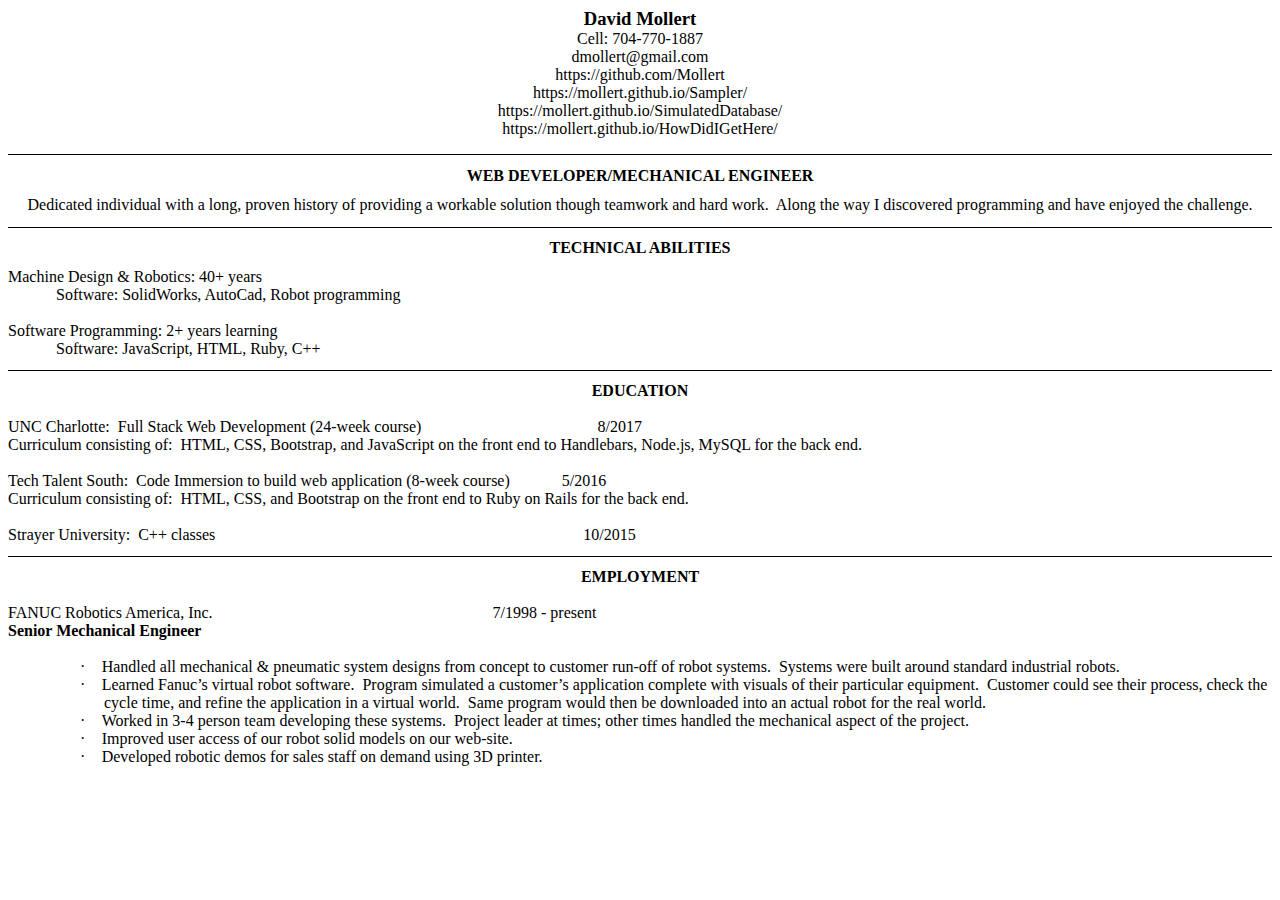
==== assets/mollert-resume.htm @ a7304f28 "different resume type and small spelling changes" ====
<html>

<head>
<meta http-equiv=Content-Type content="text/html; charset=utf-8">
<meta name=Generator content="Microsoft Word 15 (filtered)">
<style>
<!--
 /* Font Definitions */
 @font-face
	{font-family:Wingdings;
	panose-1:5 0 0 0 0 0 0 0 0 0;}
@font-face
	{font-family:"Cambria Math";
	panose-1:2 4 5 3 5 4 6 3 2 4;}
@font-face
	{font-family:Calibri;
	panose-1:2 15 5 2 2 2 4 3 2 4;}
@font-face
	{font-family:"Segoe UI";
	panose-1:2 11 5 2 4 2 4 2 2 3;}
@font-face
	{font-family:Garamond;
	panose-1:2 2 4 4 3 3 1 1 8 3;}
 /* Style Definitions */
 p.MsoNormal, li.MsoNormal, div.MsoNormal
	{margin:0in;
	margin-bottom:.0001pt;
	font-size:10.0pt;
	font-family:"Times New Roman",serif;}
a:link, span.MsoHyperlink
	{color:#0563C1;
	text-decoration:underline;}
a:visited, span.MsoHyperlinkFollowed
	{color:#954F72;
	text-decoration:underline;}
p.MsoAcetate, li.MsoAcetate, div.MsoAcetate
	{mso-style-link:"Balloon Text Char";
	margin:0in;
	margin-bottom:.0001pt;
	font-size:9.0pt;
	font-family:"Segoe UI",sans-serif;}
p.MsoNoSpacing, li.MsoNoSpacing, div.MsoNoSpacing
	{margin:0in;
	margin-bottom:.0001pt;
	font-size:11.0pt;
	font-family:"Calibri",sans-serif;}
span.BalloonTextChar
	{mso-style-name:"Balloon Text Char";
	mso-style-link:"Balloon Text";
	font-family:"Segoe UI",sans-serif;}
.MsoChpDefault
	{font-family:"Calibri",sans-serif;}
.MsoPapDefault
	{margin-bottom:8.0pt;
	line-height:107%;}
@page WordSection1
	{size:8.5in 11.0in;
	margin:.8in 1.0in .6in 1.0in;}
div.WordSection1
	{page:WordSection1;}
 /* List Definitions */
 ol
	{margin-bottom:0in;}
ul
	{margin-bottom:0in;}
-->
</style>

</head>

<body lang=EN-US link="#0563C1" vlink="#954F72">

<div class=WordSection1>

<p class=MsoNormal align=center style='text-align:center'><b><span
style='font-size:14.0pt;font-family:"Garamond",serif'>David Mollert</span></b></p>

<p class=MsoNormal align=center style='text-align:center'><span
style='font-size:12.0pt;font-family:"Garamond",serif'>Cell: 704-770-1887</span></p>

<p class=MsoNormal align=center style='text-align:center'><span
style='font-size:12.0pt;font-family:"Garamond",serif'>dmollert@gmail.com</span></p>

<p class=MsoNormal align=center style='text-align:center'><span
style='font-size:12.0pt;font-family:"Garamond",serif'>https://github.com/Mollert</span></p>

<p class=MsoNormal align=center style='text-align:center'><span
style='font-size:12.0pt;font-family:"Garamond",serif'>https://mollert.github.io/Sampler/</span></p>

<p class=MsoNormal align=center style='text-align:center'><span
style='font-size:12.0pt;font-family:"Garamond",serif'>https://mollert.github.io/SimulatedDatabase/</span></p>

<p class=MsoNormal align=center style='text-align:center'><span
style='font-size:12.0pt;font-family:"Garamond",serif'>https://mollert.github.io/HowDidIGetHere/</span></p>

<p class=MsoNoSpacing><span style='font-size:10.0pt;font-family:"Garamond",serif'>&nbsp;</span></p>

<div style='border:none;border-top:solid windowtext 1.0pt;padding:1.0pt 0in 0in 0in'>

<p class=MsoNoSpacing align=center style='text-align:center;border:none;
padding:0in'><b><span style='font-size:8.0pt;font-family:"Garamond",serif'>&nbsp;</span></b></p>

<p class=MsoNoSpacing align=center style='text-align:center;border:none;
padding:0in'><b><span style='font-size:12.0pt;font-family:"Garamond",serif'>WEB
DEVELOPER/MECHANICAL ENGINEER</span></b></p>

</div>

<p class=MsoNoSpacing align=center style='text-align:center'><b><span
style='font-size:8.0pt;font-family:"Garamond",serif'>&nbsp;</span></b></p>

<p class=MsoNoSpacing align=center style='text-align:center'><span
style='font-size:12.0pt;font-family:"Garamond",serif'>Dedicated individual with
a long, proven history of providing a workable solution though teamwork and
hard work.  Along the way I discovered programming and have enjoyed the
challenge.</span></p>

<div style='border:none;border-bottom:solid windowtext 1.0pt;padding:0in 0in 1.0pt 0in'>

<p class=MsoNoSpacing align=center style='text-align:center;border:none;
padding:0in'><b><span style='font-size:8.0pt;font-family:"Garamond",serif'>&nbsp;</span></b></p>

</div>

<p class=MsoNormal><span style='font-size:8.0pt;font-family:"Garamond",serif'>&nbsp;</span></p>

<p class=MsoNormal align=center style='text-align:center'><b><span
style='font-size:12.0pt;font-family:"Garamond",serif'>TECHNICAL ABILITIES</span></b></p>

<p class=MsoNormal align=center style='text-align:center'><b><span
style='font-size:8.0pt;font-family:"Garamond",serif'>&nbsp;</span></b></p>

<p class=MsoNormal><span style='font-size:12.0pt;font-family:"Garamond",serif'>Machine
Design &amp; Robotics: 40+ years</span></p>

<p class=MsoNormal><span style='font-size:12.0pt;font-family:"Garamond",serif'>            Software:
SolidWorks, AutoCad, Robot programming</span></p>

<p class=MsoNormal><span style='font-size:12.0pt;font-family:"Garamond",serif'>&nbsp;</span></p>

<p class=MsoNormal><span style='font-size:12.0pt;font-family:"Garamond",serif'>Software
Programming: 2+ years learning</span></p>

<p class=MsoNormal><span style='font-size:12.0pt;font-family:"Garamond",serif'>            Software:
JavaScript, HTML, Ruby, C++</span></p>

<div style='border:none;border-bottom:solid windowtext 1.0pt;padding:0in 0in 1.0pt 0in'>

<p class=MsoNormal style='border:none;padding:0in'><span style='font-size:8.0pt;
font-family:"Garamond",serif'>&nbsp;</span></p>

</div>

<p class=MsoNormal><span style='font-size:8.0pt;font-family:"Garamond",serif'>&nbsp;</span></p>

<p class=MsoNormal align=center style='text-align:center'><b><span
style='font-size:12.0pt;font-family:"Garamond",serif'>EDUCATION</span></b></p>

<p class=MsoNormal align=center style='text-align:center'><b><span
style='font-size:12.0pt;font-family:"Garamond",serif'>&nbsp;</span></b></p>

<p class=MsoNormal><span style='font-size:12.0pt;font-family:"Garamond",serif'>UNC
Charlotte:  Full Stack Web Development (24-week course)                                            8/2017</span></p>

<p class=MsoNormal><span style='font-size:12.0pt;font-family:"Garamond",serif'>Curriculum
consisting of:  HTML, CSS, Bootstrap, and JavaScript on the front end to Handlebars,
Node.js, MySQL for the back end.</span></p>

<p class=MsoNormal><span style='font-size:12.0pt;font-family:"Garamond",serif'>&nbsp;</span></p>

<p class=MsoNormal><span style='font-size:12.0pt;font-family:"Garamond",serif'>Tech
Talent South:  Code Immersion to build web application (8-week course)             5/2016</span></p>

<p class=MsoNormal><span style='font-size:12.0pt;font-family:"Garamond",serif'>Curriculum
consisting of:  HTML, CSS, and Bootstrap on the front end to Ruby on Rails for
the back end.</span></p>

<p class=MsoNormal><span style='font-size:12.0pt;font-family:"Garamond",serif'>&nbsp;</span></p>

<p class=MsoNormal><span style='font-size:12.0pt;font-family:"Garamond",serif'>Strayer
University:  C++ classes                                                                                           
10/2015</span></p>

<div style='border:none;border-bottom:solid windowtext 1.0pt;padding:0in 0in 1.0pt 0in'>

<p class=MsoNoSpacing style='border:none;padding:0in'><span style='font-size:
8.0pt;font-family:"Garamond",serif'>&nbsp;</span></p>

</div>

<p class=MsoNoSpacing><span style='font-size:8.0pt;font-family:"Garamond",serif'>&nbsp;</span></p>

<p class=MsoNormal align=center style='text-align:center'><b><span
style='font-size:12.0pt;font-family:"Garamond",serif'>EMPLOYMENT</span></b></p>

<p class=MsoNormal><span style='font-size:12.0pt;font-family:"Garamond",serif'>&nbsp;</span></p>

<p class=MsoNormal><span style='font-size:12.0pt;font-family:"Garamond",serif'>FANUC
Robotics America, Inc.                                                                      7/1998
- present</span></p>

<p class=MsoNormal><b><span style='font-size:12.0pt;font-family:"Garamond",serif'>Senior
Mechanical Engineer</span></b></p>

<p class=MsoNormal><span style='font-size:12.0pt;font-family:"Garamond",serif'>&nbsp;</span></p>

<p class=MsoNormal style='margin-left:1.0in;text-indent:-.25in'><span
style='font-size:12.0pt;font-family:Symbol'>·<span style='font:7.0pt "Times New Roman"'>&nbsp;&nbsp;&nbsp;&nbsp;&nbsp;&nbsp;
</span></span><span style='font-size:12.0pt;font-family:"Garamond",serif'>Handled
all mechanical &amp; pneumatic system designs from concept to customer run-off
of robot systems.  Systems were built around standard industrial robots.</span></p>

<p class=MsoNormal style='margin-left:1.0in;text-indent:-.25in'><span
style='font-size:12.0pt;font-family:Symbol'>·<span style='font:7.0pt "Times New Roman"'>&nbsp;&nbsp;&nbsp;&nbsp;&nbsp;&nbsp;
</span></span><span style='font-size:12.0pt;font-family:"Garamond",serif'>Learned
Fanuc’s virtual robot software.  Program simulated a customer’s application
complete with visuals of their particular equipment.  Customer could see their process,
check the cycle time, and refine the application in a virtual world.  Same
program would then be downloaded into an actual robot for the real world.</span></p>

<p class=MsoNormal style='margin-left:1.0in;text-indent:-.25in'><span
style='font-size:12.0pt;font-family:Symbol'>·<span style='font:7.0pt "Times New Roman"'>&nbsp;&nbsp;&nbsp;&nbsp;&nbsp;&nbsp;
</span></span><span style='font-size:12.0pt;font-family:"Garamond",serif'>Worked
in 3-4 person team developing these systems.  Project leader at times; other
times handled the mechanical aspect of the project.</span></p>

<p class=MsoNormal style='margin-left:1.0in;text-indent:-.25in'><span
style='font-size:12.0pt;font-family:Symbol'>·<span style='font:7.0pt "Times New Roman"'>&nbsp;&nbsp;&nbsp;&nbsp;&nbsp;&nbsp;
</span></span><span style='font-size:12.0pt;font-family:"Garamond",serif'>Improved
user access of our robot solid models on our web-site. </span></p>

<p class=MsoNormal style='margin-left:1.0in;text-indent:-.25in'><span
style='font-size:12.0pt;font-family:Symbol'>·<span style='font:7.0pt "Times New Roman"'>&nbsp;&nbsp;&nbsp;&nbsp;&nbsp;&nbsp;
</span></span><span style='font-size:12.0pt;font-family:"Garamond",serif'>Developed
robotic demos for sales staff on demand using 3D printer.</span></p>

</div>

</body>

</html>
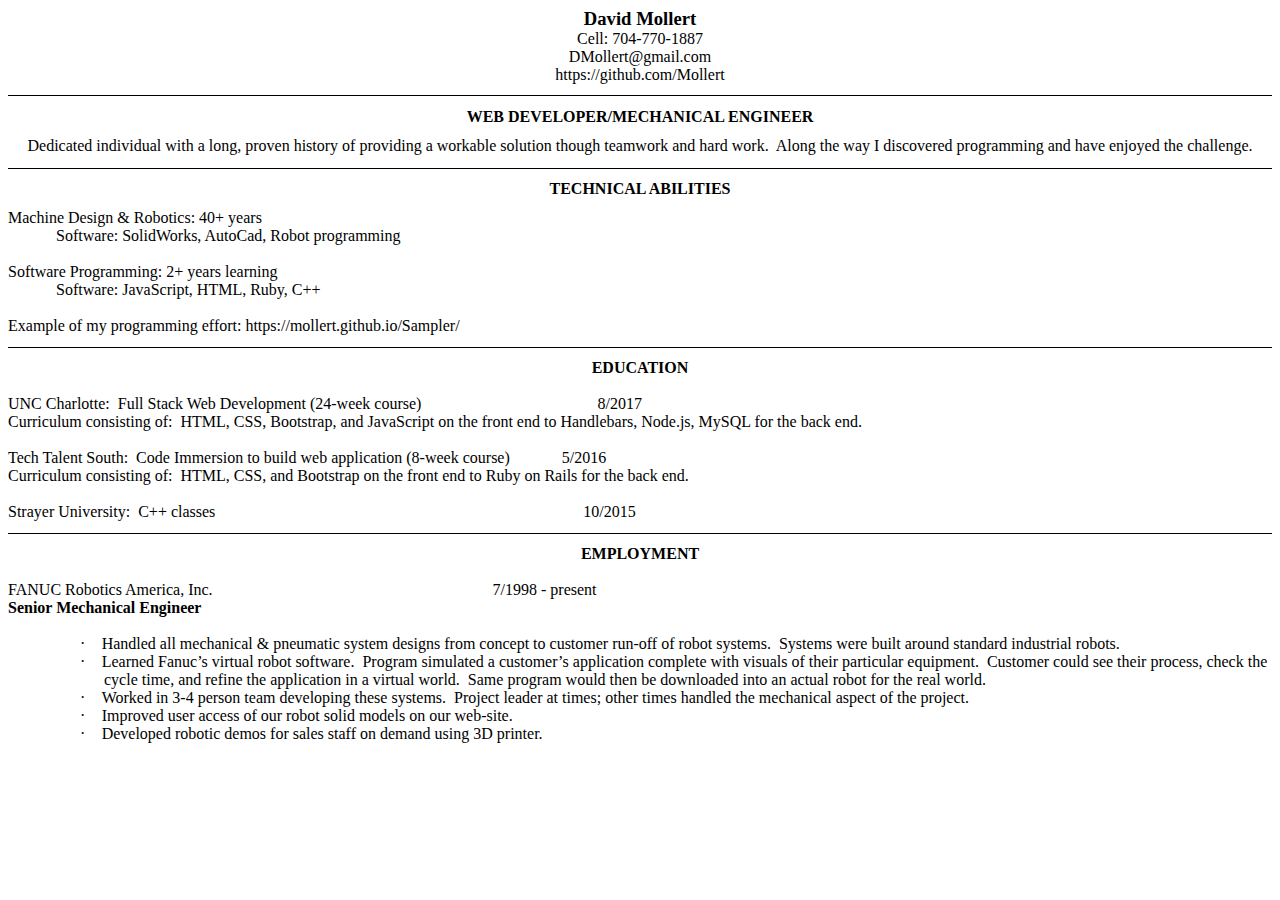
==== commit 46241c43: "Updated resume with websites" ====
--- a/assets/mollert-resume.htm
+++ b/assets/mollert-resume.htm
@@ -79,21 +79,12 @@
 style='font-size:12.0pt;font-family:"Garamond",serif'>Cell: 704-770-1887</span></p>
 
 <p class=MsoNormal align=center style='text-align:center'><span
-style='font-size:12.0pt;font-family:"Garamond",serif'>dmollert@gmail.com</span></p>
+style='font-size:12.0pt;font-family:"Garamond",serif'>DMollert@gmail.com</span></p>
 
 <p class=MsoNormal align=center style='text-align:center'><span
 style='font-size:12.0pt;font-family:"Garamond",serif'>https://github.com/Mollert</span></p>
 
-<p class=MsoNormal align=center style='text-align:center'><span
-style='font-size:12.0pt;font-family:"Garamond",serif'>https://mollert.github.io/Sampler/</span></p>
-
-<p class=MsoNormal align=center style='text-align:center'><span
-style='font-size:12.0pt;font-family:"Garamond",serif'>https://mollert.github.io/SimulatedDatabase/</span></p>
-
-<p class=MsoNormal align=center style='text-align:center'><span
-style='font-size:12.0pt;font-family:"Garamond",serif'>https://mollert.github.io/HowDidIGetHere/</span></p>
-
-<p class=MsoNoSpacing><span style='font-size:10.0pt;font-family:"Garamond",serif'>&nbsp;</span></p>
+<p class=MsoNoSpacing><span style='font-size:8.0pt;font-family:"Garamond",serif'>&nbsp;</span></p>
 
 <div style='border:none;border-top:solid windowtext 1.0pt;padding:1.0pt 0in 0in 0in'>
 
@@ -144,6 +135,11 @@
 <p class=MsoNormal><span style='font-size:12.0pt;font-family:"Garamond",serif'>            Software:
 JavaScript, HTML, Ruby, C++</span></p>
 
+<p class=MsoNormal><span style='font-size:12.0pt;font-family:"Garamond",serif'>&nbsp;</span></p>
+
+<p class=MsoNormal><span style='font-size:12.0pt;font-family:"Garamond",serif'>Example
+of my programming effort: https://mollert.github.io/Sampler/</span></p>
+
 <div style='border:none;border-bottom:solid windowtext 1.0pt;padding:0in 0in 1.0pt 0in'>
 
 <p class=MsoNormal style='border:none;padding:0in'><span style='font-size:8.0pt;
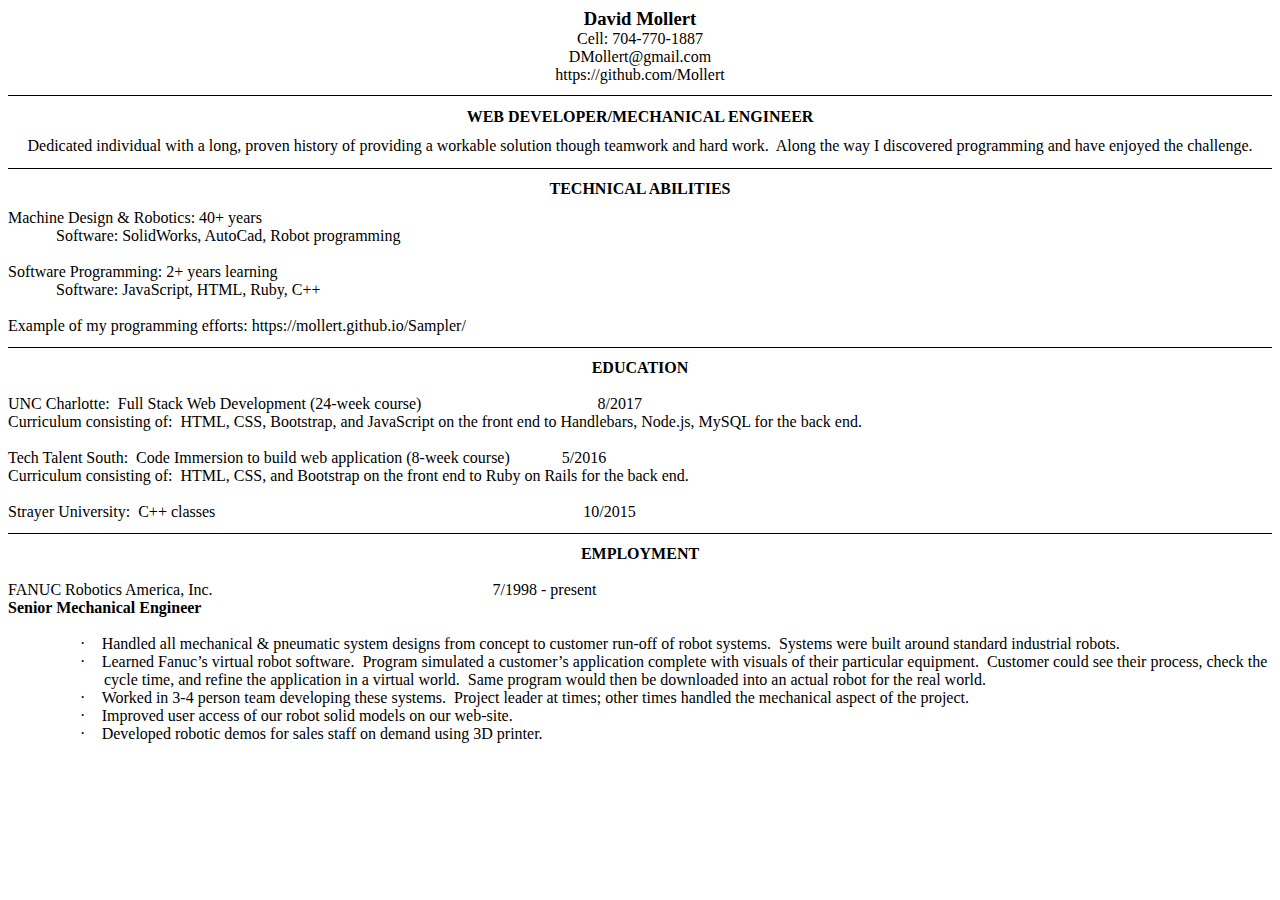
==== commit c60bd03e: "Updated minor items" ====
--- a/assets/mollert-resume.htm
+++ b/assets/mollert-resume.htm
@@ -138,7 +138,7 @@
 <p class=MsoNormal><span style='font-size:12.0pt;font-family:"Garamond",serif'>&nbsp;</span></p>
 
 <p class=MsoNormal><span style='font-size:12.0pt;font-family:"Garamond",serif'>Example
-of my programming effort: https://mollert.github.io/Sampler/</span></p>
+of my programming efforts: https://mollert.github.io/Sampler/</span></p>
 
 <div style='border:none;border-bottom:solid windowtext 1.0pt;padding:0in 0in 1.0pt 0in'>
 
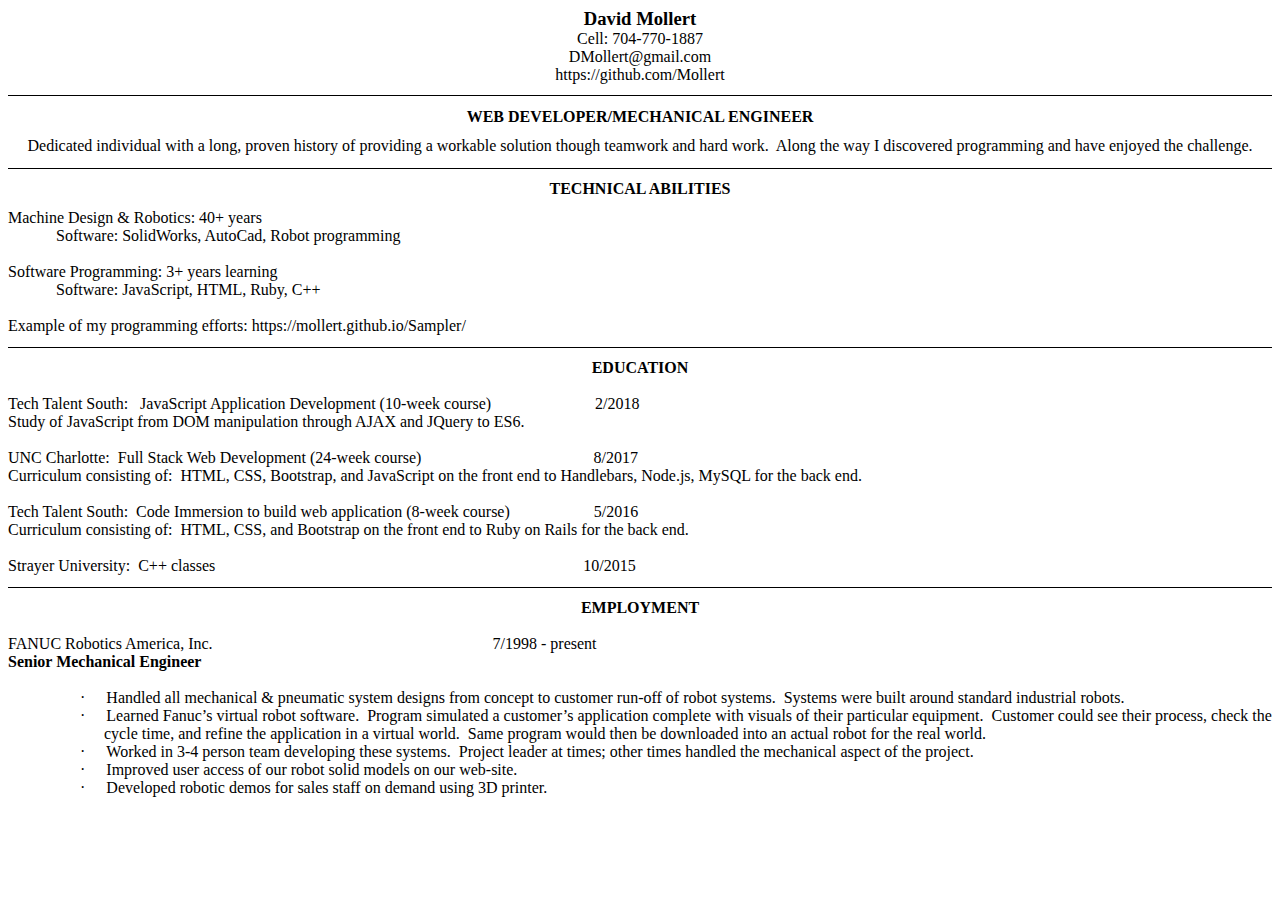
==== commit d3cb1f14: "Updated resume UTF-8" ====
--- a/assets/mollert-resume.htm
+++ b/assets/mollert-resume.htm
@@ -48,6 +48,10 @@
 	{mso-style-name:"Balloon Text Char";
 	mso-style-link:"Balloon Text";
 	font-family:"Segoe UI",sans-serif;}
+span.UnresolvedMention1
+	{mso-style-name:"Unresolved Mention1";
+	color:gray;
+	background:#E6E6E6;}
 .MsoChpDefault
 	{font-family:"Calibri",sans-serif;}
 .MsoPapDefault
@@ -55,7 +59,7 @@
 	line-height:107%;}
 @page WordSection1
 	{size:8.5in 11.0in;
-	margin:.8in 1.0in .6in 1.0in;}
+	margin:.6in 1.0in .6in 1.0in;}
 div.WordSection1
 	{page:WordSection1;}
  /* List Definitions */
@@ -130,7 +134,7 @@
 <p class=MsoNormal><span style='font-size:12.0pt;font-family:"Garamond",serif'>&nbsp;</span></p>
 
 <p class=MsoNormal><span style='font-size:12.0pt;font-family:"Garamond",serif'>Software
-Programming: 2+ years learning</span></p>
+Programming: 3+ years learning</span></p>
 
 <p class=MsoNormal><span style='font-size:12.0pt;font-family:"Garamond",serif'>            Software:
 JavaScript, HTML, Ruby, C++</span></p>
@@ -155,8 +159,16 @@
 <p class=MsoNormal align=center style='text-align:center'><b><span
 style='font-size:12.0pt;font-family:"Garamond",serif'>&nbsp;</span></b></p>
 
+<p class=MsoNormal><span style='font-size:12.0pt;font-family:"Garamond",serif'>Tech
+Talent South:   JavaScript Application Development (10-week course)                          2/2018</span></p>
+
+<p class=MsoNormal><span style='font-size:12.0pt;font-family:"Garamond",serif'>Study
+of JavaScript from DOM manipulation through AJAX and JQuery to ES6.</span></p>
+
+<p class=MsoNormal><span style='font-size:12.0pt;font-family:"Garamond",serif'>&nbsp;</span></p>
+
 <p class=MsoNormal><span style='font-size:12.0pt;font-family:"Garamond",serif'>UNC
-Charlotte:  Full Stack Web Development (24-week course)                                            8/2017</span></p>
+Charlotte:  Full Stack Web Development (24-week course)                                           8/2017</span></p>
 
 <p class=MsoNormal><span style='font-size:12.0pt;font-family:"Garamond",serif'>Curriculum
 consisting of:  HTML, CSS, Bootstrap, and JavaScript on the front end to Handlebars,
@@ -165,7 +177,7 @@
 <p class=MsoNormal><span style='font-size:12.0pt;font-family:"Garamond",serif'>&nbsp;</span></p>
 
 <p class=MsoNormal><span style='font-size:12.0pt;font-family:"Garamond",serif'>Tech
-Talent South:  Code Immersion to build web application (8-week course)             5/2016</span></p>
+Talent South:  Code Immersion to build web application (8-week course)                     5/2016</span></p>
 
 <p class=MsoNormal><span style='font-size:12.0pt;font-family:"Garamond",serif'>Curriculum
 consisting of:  HTML, CSS, and Bootstrap on the front end to Ruby on Rails for
@@ -174,7 +186,7 @@
 <p class=MsoNormal><span style='font-size:12.0pt;font-family:"Garamond",serif'>&nbsp;</span></p>
 
 <p class=MsoNormal><span style='font-size:12.0pt;font-family:"Garamond",serif'>Strayer
-University:  C++ classes                                                                                           
+University:  C++ classes                                                                                           
 10/2015</span></p>
 
 <div style='border:none;border-bottom:solid windowtext 1.0pt;padding:0in 0in 1.0pt 0in'>
@@ -192,7 +204,7 @@
 <p class=MsoNormal><span style='font-size:12.0pt;font-family:"Garamond",serif'>&nbsp;</span></p>
 
 <p class=MsoNormal><span style='font-size:12.0pt;font-family:"Garamond",serif'>FANUC
-Robotics America, Inc.                                                                      7/1998
+Robotics America, Inc.                                                                      7/1998
 - present</span></p>
 
 <p class=MsoNormal><b><span style='font-size:12.0pt;font-family:"Garamond",serif'>Senior
@@ -201,13 +213,13 @@
 <p class=MsoNormal><span style='font-size:12.0pt;font-family:"Garamond",serif'>&nbsp;</span></p>
 
 <p class=MsoNormal style='margin-left:1.0in;text-indent:-.25in'><span
-style='font-size:12.0pt;font-family:Symbol'>·<span style='font:7.0pt "Times New Roman"'>&nbsp;&nbsp;&nbsp;&nbsp;&nbsp;&nbsp;
+style='font-size:12.0pt;font-family:Symbol'>·<span style='font:7.0pt "Times New Roman"'>&nbsp;&nbsp;&nbsp;&nbsp;&nbsp;&nbsp;&nbsp;&nbsp;
 </span></span><span style='font-size:12.0pt;font-family:"Garamond",serif'>Handled
 all mechanical &amp; pneumatic system designs from concept to customer run-off
 of robot systems.  Systems were built around standard industrial robots.</span></p>
 
 <p class=MsoNormal style='margin-left:1.0in;text-indent:-.25in'><span
-style='font-size:12.0pt;font-family:Symbol'>·<span style='font:7.0pt "Times New Roman"'>&nbsp;&nbsp;&nbsp;&nbsp;&nbsp;&nbsp;
+style='font-size:12.0pt;font-family:Symbol'>·<span style='font:7.0pt "Times New Roman"'>&nbsp;&nbsp;&nbsp;&nbsp;&nbsp;&nbsp;&nbsp;&nbsp;
 </span></span><span style='font-size:12.0pt;font-family:"Garamond",serif'>Learned
 Fanuc’s virtual robot software.  Program simulated a customer’s application
 complete with visuals of their particular equipment.  Customer could see their process,
@@ -215,18 +227,18 @@
 program would then be downloaded into an actual robot for the real world.</span></p>
 
 <p class=MsoNormal style='margin-left:1.0in;text-indent:-.25in'><span
-style='font-size:12.0pt;font-family:Symbol'>·<span style='font:7.0pt "Times New Roman"'>&nbsp;&nbsp;&nbsp;&nbsp;&nbsp;&nbsp;
+style='font-size:12.0pt;font-family:Symbol'>·<span style='font:7.0pt "Times New Roman"'>&nbsp;&nbsp;&nbsp;&nbsp;&nbsp;&nbsp;&nbsp;&nbsp;
 </span></span><span style='font-size:12.0pt;font-family:"Garamond",serif'>Worked
 in 3-4 person team developing these systems.  Project leader at times; other
 times handled the mechanical aspect of the project.</span></p>
 
 <p class=MsoNormal style='margin-left:1.0in;text-indent:-.25in'><span
-style='font-size:12.0pt;font-family:Symbol'>·<span style='font:7.0pt "Times New Roman"'>&nbsp;&nbsp;&nbsp;&nbsp;&nbsp;&nbsp;
+style='font-size:12.0pt;font-family:Symbol'>·<span style='font:7.0pt "Times New Roman"'>&nbsp;&nbsp;&nbsp;&nbsp;&nbsp;&nbsp;&nbsp;&nbsp;
 </span></span><span style='font-size:12.0pt;font-family:"Garamond",serif'>Improved
 user access of our robot solid models on our web-site. </span></p>
 
 <p class=MsoNormal style='margin-left:1.0in;text-indent:-.25in'><span
-style='font-size:12.0pt;font-family:Symbol'>·<span style='font:7.0pt "Times New Roman"'>&nbsp;&nbsp;&nbsp;&nbsp;&nbsp;&nbsp;
+style='font-size:12.0pt;font-family:Symbol'>·<span style='font:7.0pt "Times New Roman"'>&nbsp;&nbsp;&nbsp;&nbsp;&nbsp;&nbsp;&nbsp;&nbsp;
 </span></span><span style='font-size:12.0pt;font-family:"Garamond",serif'>Developed
 robotic demos for sales staff on demand using 3D printer.</span></p>
 
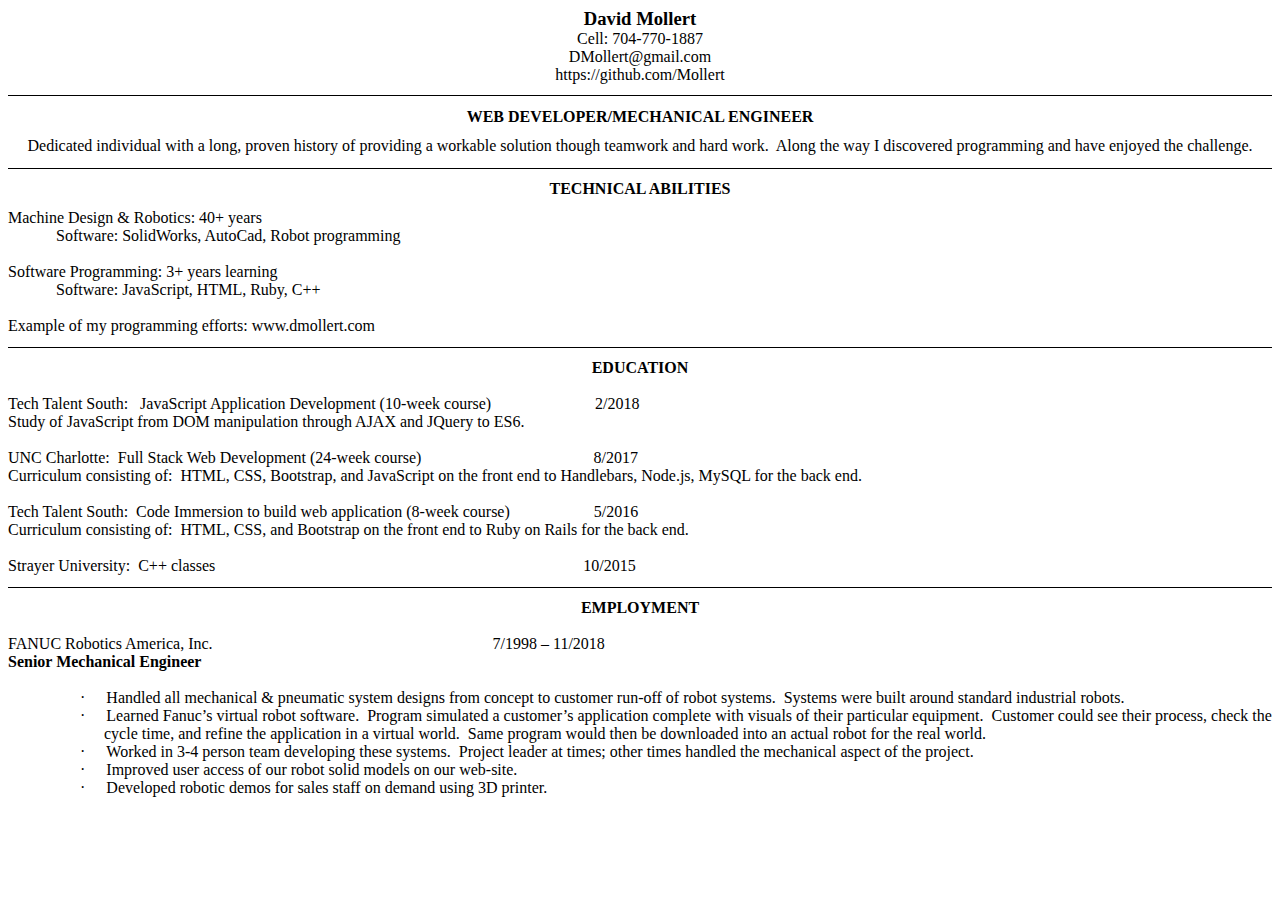
==== commit 58212626: "updated resume" ====
--- a/assets/mollert-resume.htm
+++ b/assets/mollert-resume.htm
@@ -142,7 +142,7 @@
 <p class=MsoNormal><span style='font-size:12.0pt;font-family:"Garamond",serif'>&nbsp;</span></p>
 
 <p class=MsoNormal><span style='font-size:12.0pt;font-family:"Garamond",serif'>Example
-of my programming efforts: https://mollert.github.io/Sampler/</span></p>
+of my programming efforts: www.dmollert.com</span></p>
 
 <div style='border:none;border-bottom:solid windowtext 1.0pt;padding:0in 0in 1.0pt 0in'>
 
@@ -204,8 +204,8 @@
 <p class=MsoNormal><span style='font-size:12.0pt;font-family:"Garamond",serif'>&nbsp;</span></p>
 
 <p class=MsoNormal><span style='font-size:12.0pt;font-family:"Garamond",serif'>FANUC
-Robotics America, Inc.                                                                      7/1998
-- present</span></p>
+Robotics America, Inc.                                                                      7/1998
+– 11/2018</span></p>
 
 <p class=MsoNormal><b><span style='font-size:12.0pt;font-family:"Garamond",serif'>Senior
 Mechanical Engineer</span></b></p>
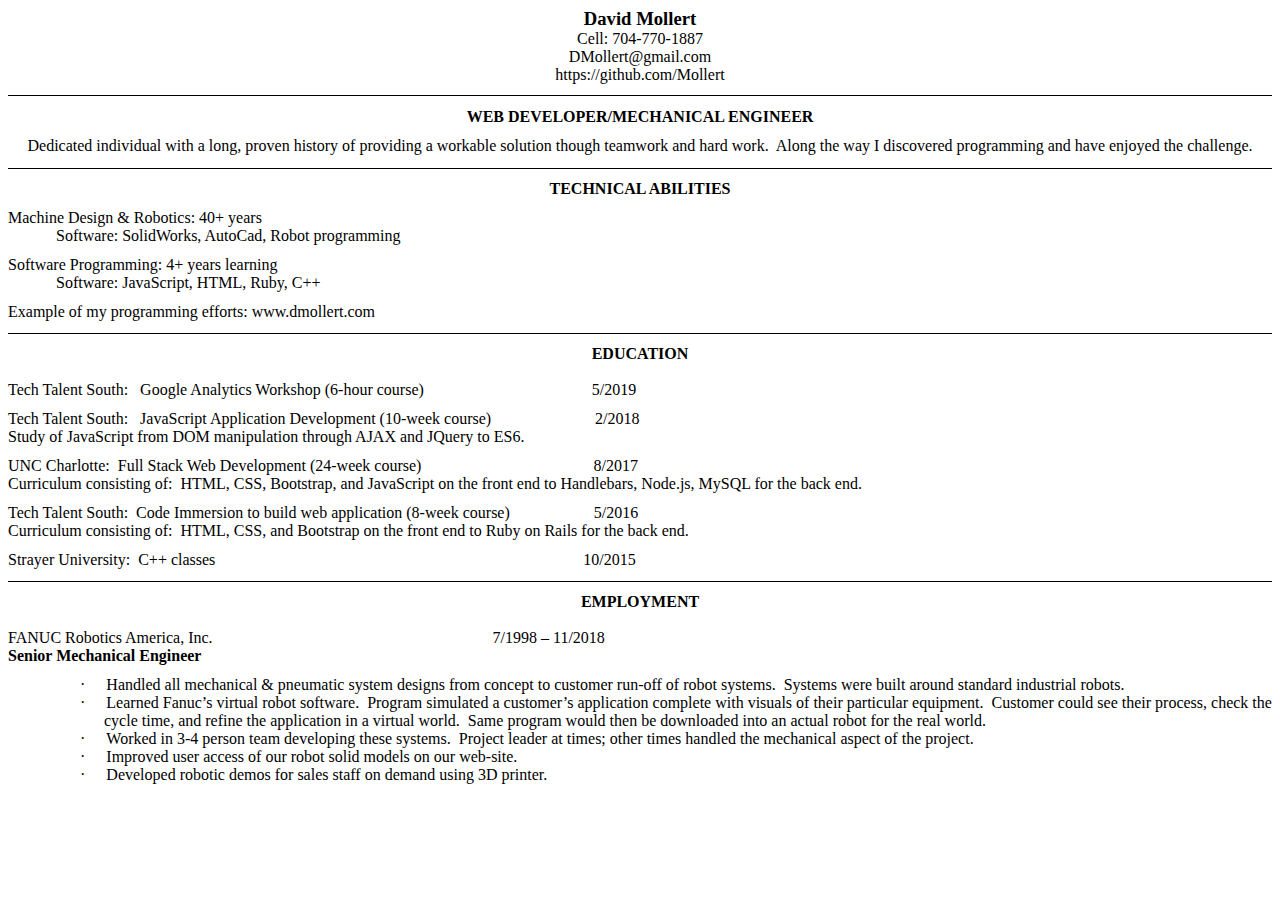
==== commit 61a3a6ef: "Updated resume" ====
--- a/assets/mollert-resume.htm
+++ b/assets/mollert-resume.htm
@@ -131,15 +131,15 @@
 <p class=MsoNormal><span style='font-size:12.0pt;font-family:"Garamond",serif'>            Software:
 SolidWorks, AutoCad, Robot programming</span></p>
 
-<p class=MsoNormal><span style='font-size:12.0pt;font-family:"Garamond",serif'>&nbsp;</span></p>
+<p class=MsoNormal><span style='font-size:8.0pt;font-family:"Garamond",serif'>&nbsp;</span></p>
 
 <p class=MsoNormal><span style='font-size:12.0pt;font-family:"Garamond",serif'>Software
-Programming: 3+ years learning</span></p>
+Programming: 4+ years learning</span></p>
 
 <p class=MsoNormal><span style='font-size:12.0pt;font-family:"Garamond",serif'>            Software:
 JavaScript, HTML, Ruby, C++</span></p>
 
-<p class=MsoNormal><span style='font-size:12.0pt;font-family:"Garamond",serif'>&nbsp;</span></p>
+<p class=MsoNormal><span style='font-size:8.0pt;font-family:"Garamond",serif'>&nbsp;</span></p>
 
 <p class=MsoNormal><span style='font-size:12.0pt;font-family:"Garamond",serif'>Example
 of my programming efforts: www.dmollert.com</span></p>
@@ -160,12 +160,17 @@
 style='font-size:12.0pt;font-family:"Garamond",serif'>&nbsp;</span></b></p>
 
 <p class=MsoNormal><span style='font-size:12.0pt;font-family:"Garamond",serif'>Tech
+Talent South:   Google Analytics Workshop (6-hour course)                                          5/2019</span></p>
+
+<p class=MsoNormal><span style='font-size:8.0pt;font-family:"Garamond",serif'>&nbsp;</span></p>
+
+<p class=MsoNormal><span style='font-size:12.0pt;font-family:"Garamond",serif'>Tech
 Talent South:   JavaScript Application Development (10-week course)                          2/2018</span></p>
 
 <p class=MsoNormal><span style='font-size:12.0pt;font-family:"Garamond",serif'>Study
 of JavaScript from DOM manipulation through AJAX and JQuery to ES6.</span></p>
 
-<p class=MsoNormal><span style='font-size:12.0pt;font-family:"Garamond",serif'>&nbsp;</span></p>
+<p class=MsoNormal><span style='font-size:8.0pt;font-family:"Garamond",serif'>&nbsp;</span></p>
 
 <p class=MsoNormal><span style='font-size:12.0pt;font-family:"Garamond",serif'>UNC
 Charlotte:  Full Stack Web Development (24-week course)                                           8/2017</span></p>
@@ -174,7 +179,7 @@
 consisting of:  HTML, CSS, Bootstrap, and JavaScript on the front end to Handlebars,
 Node.js, MySQL for the back end.</span></p>
 
-<p class=MsoNormal><span style='font-size:12.0pt;font-family:"Garamond",serif'>&nbsp;</span></p>
+<p class=MsoNormal><span style='font-size:8.0pt;font-family:"Garamond",serif'>&nbsp;</span></p>
 
 <p class=MsoNormal><span style='font-size:12.0pt;font-family:"Garamond",serif'>Tech
 Talent South:  Code Immersion to build web application (8-week course)                     5/2016</span></p>
@@ -183,7 +188,7 @@
 consisting of:  HTML, CSS, and Bootstrap on the front end to Ruby on Rails for
 the back end.</span></p>
 
-<p class=MsoNormal><span style='font-size:12.0pt;font-family:"Garamond",serif'>&nbsp;</span></p>
+<p class=MsoNormal><span style='font-size:8.0pt;font-family:"Garamond",serif'>&nbsp;</span></p>
 
 <p class=MsoNormal><span style='font-size:12.0pt;font-family:"Garamond",serif'>Strayer
 University:  C++ classes                                                                                           
@@ -204,13 +209,13 @@
 <p class=MsoNormal><span style='font-size:12.0pt;font-family:"Garamond",serif'>&nbsp;</span></p>
 
 <p class=MsoNormal><span style='font-size:12.0pt;font-family:"Garamond",serif'>FANUC
-Robotics America, Inc.                                                                      7/1998
+Robotics America, Inc.                                                                      7/1998
 – 11/2018</span></p>
 
 <p class=MsoNormal><b><span style='font-size:12.0pt;font-family:"Garamond",serif'>Senior
 Mechanical Engineer</span></b></p>
 
-<p class=MsoNormal><span style='font-size:12.0pt;font-family:"Garamond",serif'>&nbsp;</span></p>
+<p class=MsoNormal><span style='font-size:8.0pt;font-family:"Garamond",serif'>&nbsp;</span></p>
 
 <p class=MsoNormal style='margin-left:1.0in;text-indent:-.25in'><span
 style='font-size:12.0pt;font-family:Symbol'>·<span style='font:7.0pt "Times New Roman"'>&nbsp;&nbsp;&nbsp;&nbsp;&nbsp;&nbsp;&nbsp;&nbsp;
